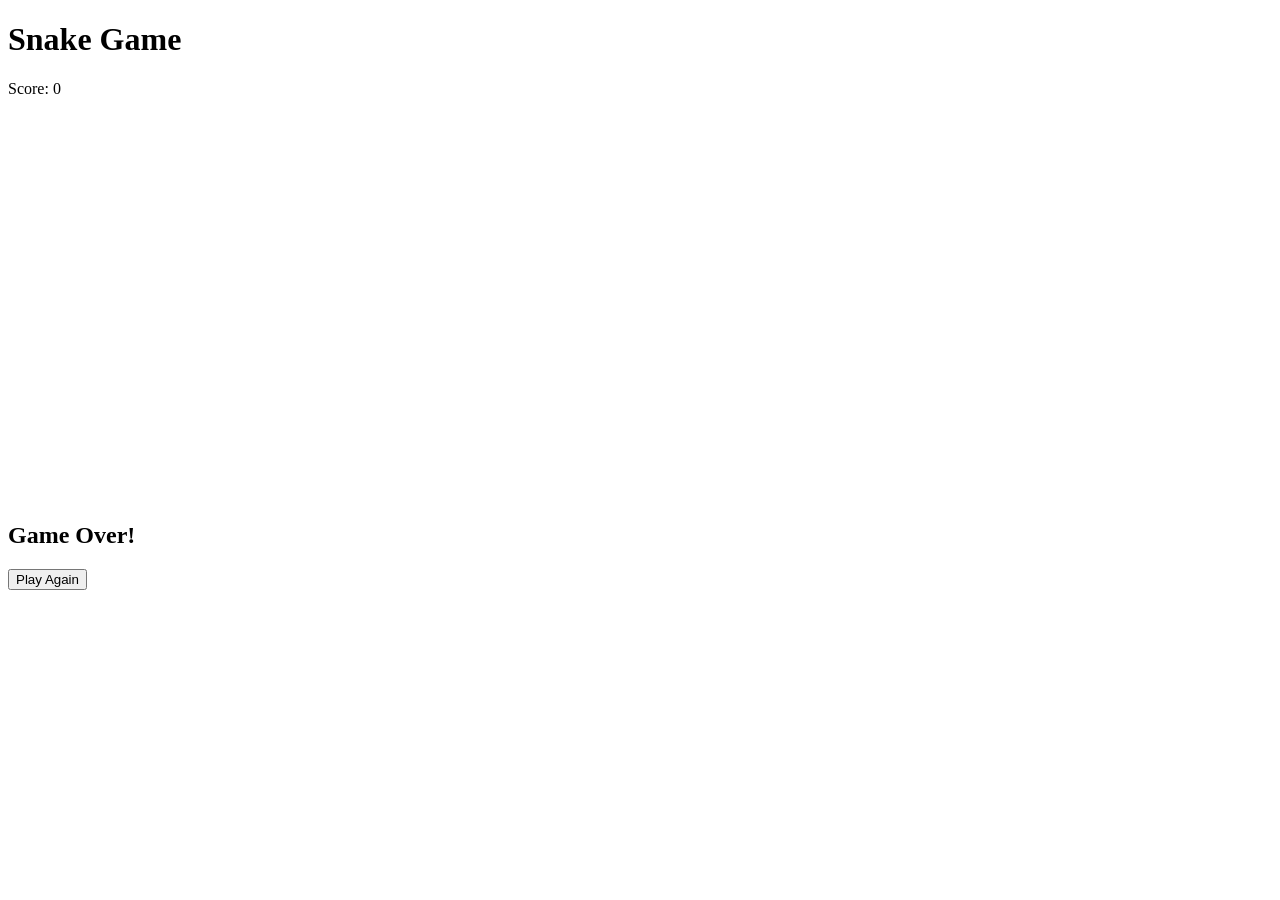
==== snake.html @ 6d1d4dba "Create snake.html" ====
<!DOCTYPE html>
<html lang="en">
<head>
    <meta charset="UTF-8">
    <meta name="viewport" content="width=device-width, initial-scale=1.0">
    <title>Snake Game</title>

    <link rel="stylesheet" href="style.css">
</head>
<body>

    <h1>Snake Game</h1>

    <div id="score">Score: 0</div>

    <canvas id="game" width="400" height="400"></canvas>

    <div id="gameOver">
        <h2>Game Over!</h2>
        <button id="restartBtn">Play Again</button>
    </div>

    <script src="script.js"></script>

</body>
</html>
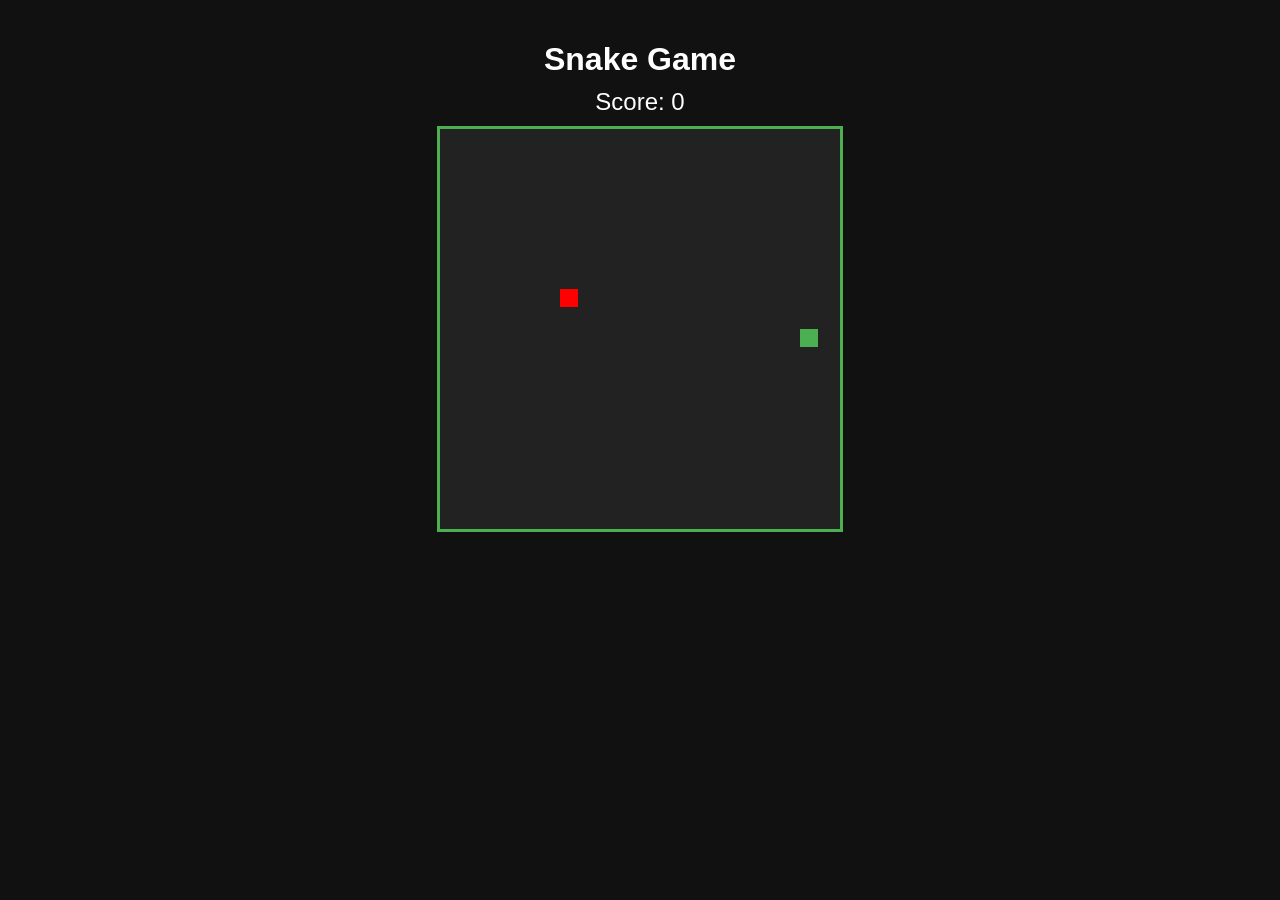
==== commit 0bbed7b9: "Update snake.html" ====
--- a/snake.html
+++ b/snake.html
@@ -20,7 +20,7 @@
         <button id="restartBtn">Play Again</button>
     </div>
 
-    <script src="script.js"></script>
+    <script src="snake.js"></script>
 
 </body>
 </html>
--- a/style.css
+++ b/style.css
@@ -0,0 +1,45 @@
+body {
+    font-family: Arial, sans-serif;
+    background: #111;
+    color: white;
+    display: flex;
+    flex-direction: column;
+    align-items: center;
+    margin: 0;
+    padding-top: 20px;
+}
+
+h1 {
+    margin-bottom: 10px;
+}
+
+#score {
+    font-size: 24px;
+    margin-bottom: 10px;
+}
+
+canvas {
+    background: #222;
+    border: 3px solid #4CAF50;
+}
+
+#gameOver {
+    display: none;
+    text-align: center;
+    margin-top: 15px;
+}
+
+button {
+    margin-top: 10px;
+    padding: 10px 20px;
+    font-size: 16px;
+    cursor: pointer;
+    border: none;
+    background: #4CAF50;
+    color: white;
+    border-radius: 5px;
+}
+
+button:hover {
+    background: #45a049;
+}
